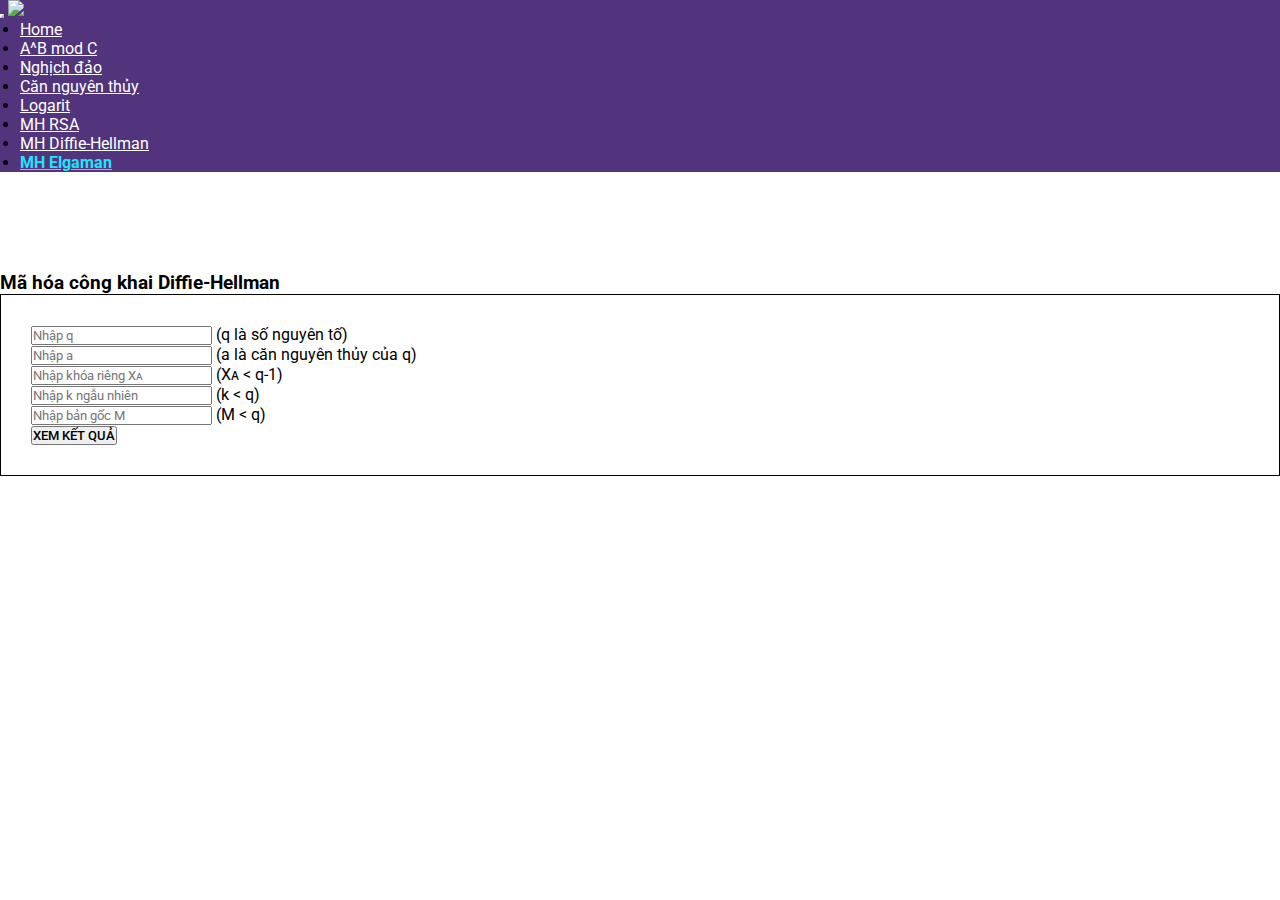
==== encrypt-Elgaman.html @ e0ae2690 "upload 3 encrypt" ====
<!DOCTYPE html>
<html lang="vi"><head>
    <title>Encrypt Elgaman</title>
    <meta charset="utf-8">
    <meta name="viewport" content="width=device-width, initial-scale=1">  
    <link rel="stylesheet" href="vendor/bootstrap.css">
    <link rel="stylesheet" href="https://use.fontawesome.com/releases/v5.8.2/css/all.css">
    <link rel="stylesheet" href="css/index.css">
    <link rel="shortcut icon" type="image/png" href="images/favicon.png"/>
    <link rel="stylesheet" href="css/index-responsive.css">
	<link href="https://fonts.googleapis.com/css?family=Roboto:100,300,400,500,700,900&display=swap&subset=vietnamese" rel="stylesheet">
    

</head>
<body>
    <nav class="navbar navbar-expand-lg navbar-light">
        <button class="navbar-toggler" type="button" data-toggle="collapse" data-target="#navbarTogglerDemo03" aria-controls="navbarTogglerDemo03" aria-expanded="false" aria-label="Toggle navigation">
          <span class="navbar-toggler-icon"></span>
        </button>
        <a class="navbar-brand" href="http://nhduc.info" target="_blank"><img src="images/header-logo.png" style="width: 50px;" class="logo"></a>
      
        <div class="collapse navbar-collapse" id="navbarTogglerDemo03">
          <ul class="navbar-nav mr-auto mt-2 mt-lg-0">
            <li class="nav-item">
              <a class="nav-link" href="index.html">Home</a>
            </li>
            <li class="nav-item">
              <a class="nav-link" href="mod-calculator.html">A^B mod C</a>
            </li>
            <li class="nav-item">
              <a class="nav-link" href="mod-inverse.html">Nghịch đảo</a>
            </li>
            <li class="nav-item">
                <a class="nav-link" href="mod-primitive-root.html">Căn nguyên thủy</a>
            </li>
            <li class="nav-item">
                <a class="nav-link" href="mod-logarit.html">Logarit</a>
            </li>
            <li class="nav-item">
              <a class="nav-link" href="encrypt-RSA.html">MH RSA</a>
            </li>
            <li class="nav-item">
              <a class="nav-link" href="encrypt-Diffie-Hellman.html">MH Diffie-Hellman</a>
            </li>
            <li class="nav-item">
              <a class="nav-link active" href="encrypt-Elgaman.html">MH Elgaman</a>
            </li>
          </ul>
        </div>
    </nav>
    <div class="encrypt-E col-sm-5 text-center">
      <h3 class="mt-5 mb-5">Mã hóa công khai Diffie-Hellman</h3>
      <form onsubmit="return encryptElgaman();" id="form7">
          <div class="row">
              <div class="form-group col-sm-6">
                  <input type="number" class="form-control A5"  placeholder="Nhập q" id="input-encryptE-Q7">
                  <label for="input-encryptRSA-A5">(q là số nguyên tố)</label>
              </div>
              <div class="form-group col-sm-6">
                  <input type="number" class="form-control B5"  placeholder="Nhập a" id="input-encryptE-A7">
                  <label for="input-encryptRSA-A5">(a là căn nguyên thủy của q)</label>
              </div>
              <div class="form-group col-sm-6">
                <input type="number" class="form-control A5"  placeholder="Nhập khóa riêng Xᴀ" id="input-encryptE-XA7">
                <label for="input-encryptRSA-A5">(Xᴀ < q-1)</label>
            </div>
            <div class="form-group col-sm-6">
                <input type="number" class="form-control B5"  placeholder="Nhập k ngẫu nhiên" id="input-encryptE-K7">
                <label for="input-encryptRSA-A5">(k < q)</label>
            </div>
            <div class="row col-sm-12">
              <div class="form-group col-sm-6 mg-center">
                <input type="number" class="form-control A5"  placeholder="Nhập bản gốc M" id="input-encryptE-M7">
                <label for="input-encryptRSA-A5">(M < q)</label>
            </div>
              </div>
              <button type="submit" class="btn btn-primary col-sm-3 mt-5 mb-5 button1" onclick="">XEM KẾT QUẢ</button>
              <h4 class="mb-2 col-sm-12" id="result-encrypt-E" style="color:red;line-height: 30px;"></h4>
          </div>
      </form>
  </div>
	<script type="text/javascript" src="vendor/bootstrap.min.js"></script>
    <script type="text/javascript" src="vendor/jquery-3.4.1.js"></script>
	<script type="text/javascript" src="js/app.js" ></script>
	<script type="text/javascript" src="js/jquery.js" ></script>
</body>
</html>
---- css/index.css ----
/*Style CSS
Code by Proton*/
*{margin: 0; padding: 0; font-family: 'Roboto', sans-serif;}
html,body{width: 100%; height: 100%;}
body{
    background: url(../images/bg.jpg)center center;
    background-size: cover;
}
nav{background: #51347b!important}
nav ul li{margin: 0 20px;}
.nav-link:hover{color: #1de6ff!important;}
nav.navbar.navbar-expand-lg.navbar-light div.collapse.navbar-collapse ul li a.nav-link{color: white;}
.mod-calculator,.mod-inverse,.mod-primitive-root,.mod-logarit,.encrypt-RSA,.encrypt-DH,.encrypt-E{
    margin: auto;
    margin-top: 100px;
    margin-bottom: 30px;
}
#form1,#form2,#form3,#form4,#form5,#form6,#form7{   
    border: 1px solid;
    padding: 30px;
}
.line-height{
    line-height: 35px;
}
.button1{
    margin:auto;
    cursor: pointer;
    font-weight: 500;
    text-align: center;
}
nav.navbar-light .navbar-toggler {
    color: rgba(0,0,0,.5);
    border-color: rgba(255, 255, 255, 0.85);
    background: #ffffffc2;
}
.active{font-weight: bold; color: #1de6ff!important;}
footer{position: fixed;
    bottom: 20px;
    padding: 20px;
    left: 33%;
    width: 34%;}
.author{
    color: red;
    font-weight: 500;
}
a.author:hover {
    color: red;
    text-decoration: none;
}
.mobile{display: none;}
#p-key-RSA{
    color: green;
    font-weight: 500;
    font-size: 20px;
    margin: 20px 0 40px 0;
}
.mg-center{
    margin: auto;
}
---- css/index-responsive.css ----
/*Media Queries
Code by Proton*/

@media (max-width: 576px){
    .mobile{display: block!important; padding: 30px;}
    footer{left: 0%; width: 100%;}
    .pc{display: none!important;}
    .mod-calculator,.mod-inverse,.mod-primitive-root,.mod-logarit,.encrypt-RSA,.encrypt-DH,.encrypt-E{margin-top: 40px!important; margin-bottom: 30px;}
    h4.line-height{display: none!important;}
}
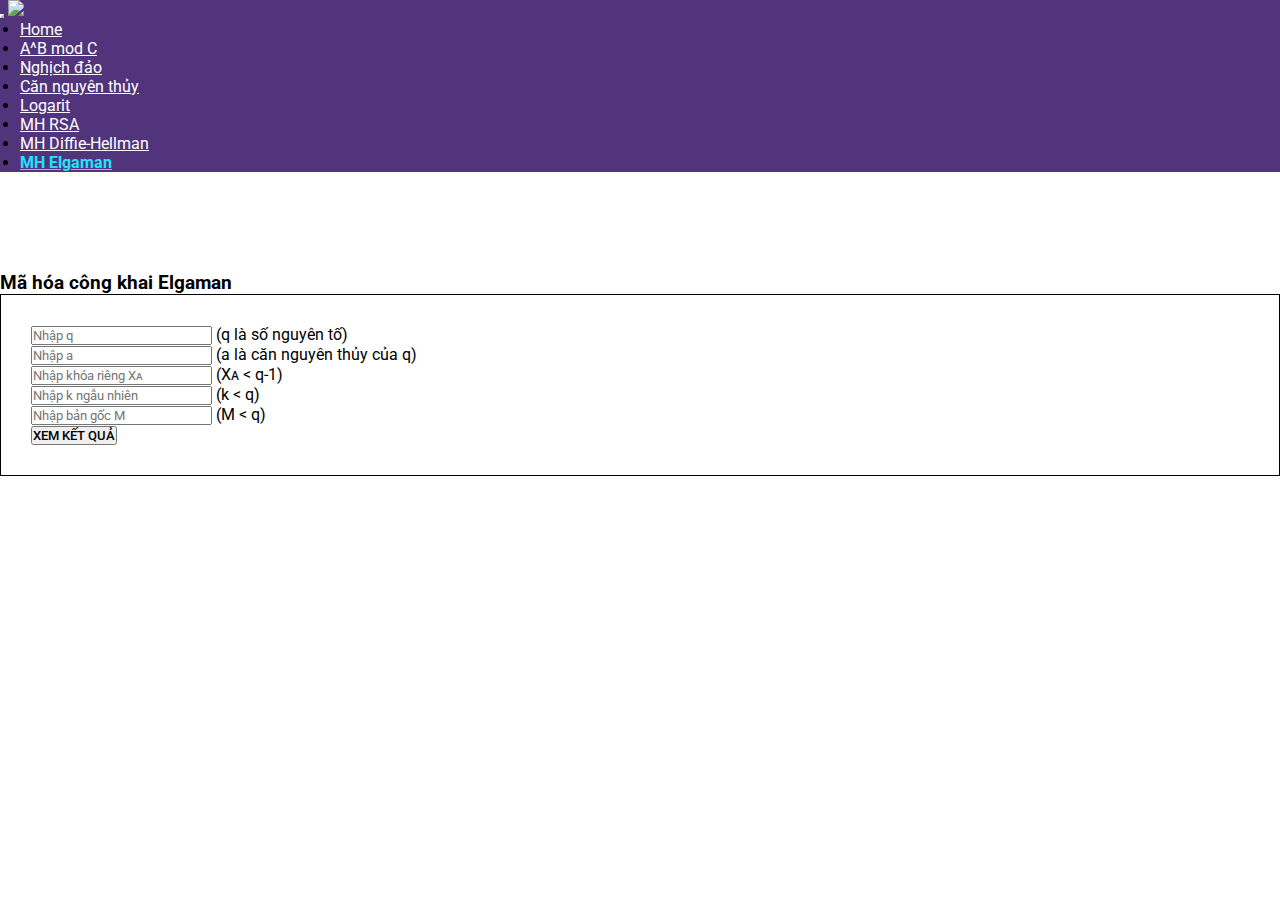
==== commit 4602d42e: "edit Elgaman.html" ====
--- a/encrypt-Elgaman.html
+++ b/encrypt-Elgaman.html
@@ -49,7 +49,7 @@
         </div>
     </nav>
     <div class="encrypt-E col-sm-5 text-center">
-      <h3 class="mt-5 mb-5">Mã hóa công khai Diffie-Hellman</h3>
+      <h3 class="mt-5 mb-5">Mã hóa công khai Elgaman</h3>
       <form onsubmit="return encryptElgaman();" id="form7">
           <div class="row">
               <div class="form-group col-sm-6">
